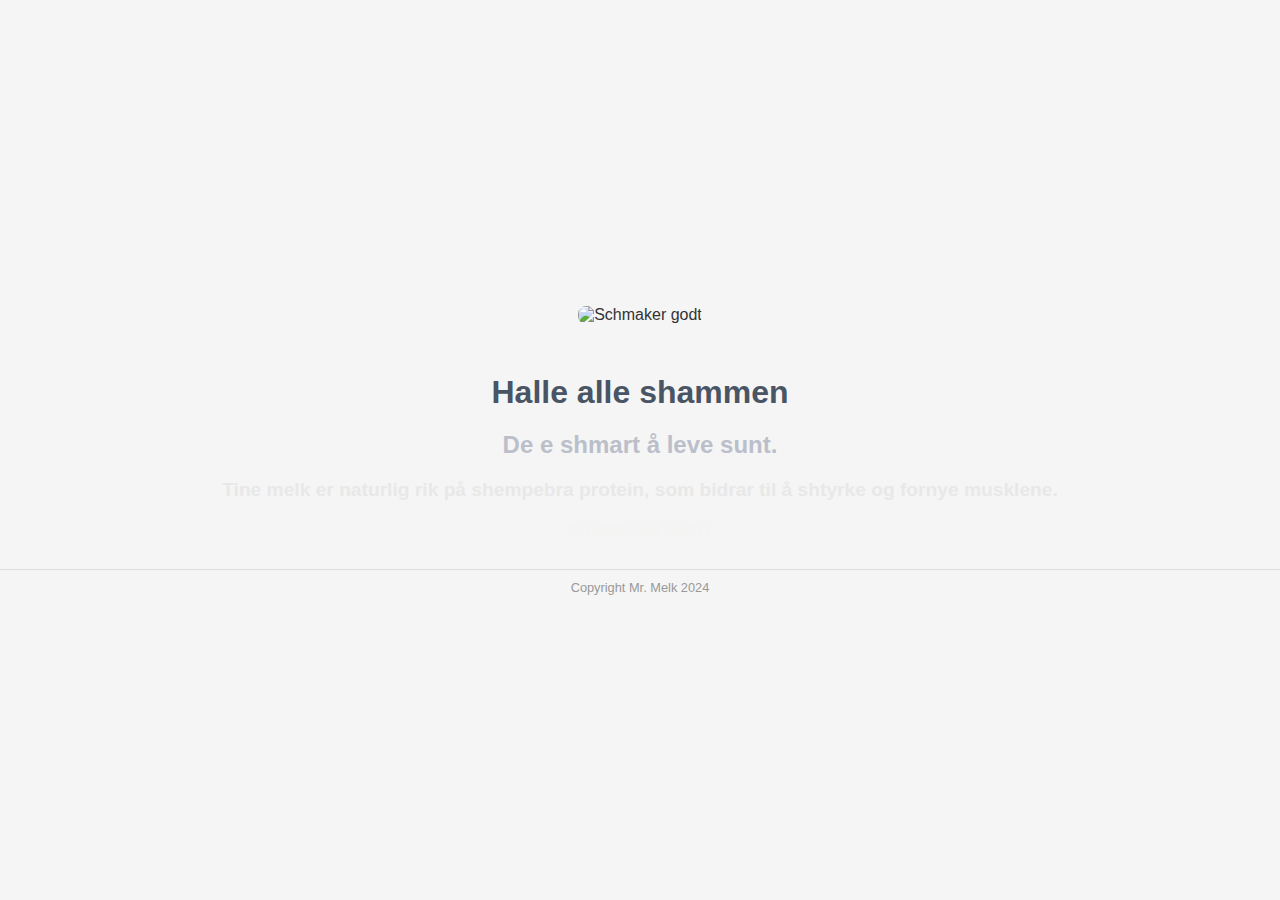
==== Testing/index.html @ a7b03140 "Create index.html" ====
<!DOCTYPE html>
<html lang="nb">
  <head>
    <meta charset="UTF-8">
    <meta name="viewport" content="width=device-width, initial-scale=1.0">
    <title>Mr. Melk</title>
    <style>
      body {
        font-family: Arial, sans-serif;
        background-color: #f5f5f5;
        color: #333;
        margin: 0;
        padding: 0;
        display: flex;
        flex-direction: column;
        align-items: center;
        justify-content: center;
        min-height: 100vh;
      }

      img {
        max-width: 100%;
        height: auto;
        border-radius: 8px;
        margin-bottom: 20px;
      }

      h1, h2, h3, h4, h5 {
        margin: 0;
        padding: 10px 0;
        text-align: center;
      }

      h1 {
        font-size: 2.5em;
      }

      h2 {
        font-size: 2em;
        color: #495464;
      }

      h3 {
        font-size: 1.5em;
        color: #bbbfca;
      }

      h4 {
        font-size: 1.2em;
        color: #e8e8e8;
      }

      h5 {
        font-size: 1em;
        color: #f4f4f2;
      }

      footer {
        font-size: 0.8em;
        color: #999;
        margin-top: 20px;
        padding-top: 10px;
        text-align: center;
        border-top: 1px solid #ddd;
        width: 100%;
      }
    </style>
  </head>
  <body>
    <img src="https://www.dagbladet.no/images/72700293.jpg?imageId=72700293&panow=100&panoh=70&panox=0&panoy=2.8571428571429&heightw=30.867346938776&heighth=100&heightx=38.520408163265&heighty=0&width=1200&height=630" alt="Schmaker godt">
    <h1></h1>
    <h2>Halle alle shammen</h2>
    <h3>De e shmart å leve sunt.</h3>
    <h4>Tine melk er naturlig rik på shempebra protein, som bidrar til å shtyrke og fornye musklene.</h4>
    <h5>SHCMAKER GODT</h5>
    <footer>Copyright Mr. Melk 2024</footer>
  </body>
</html>
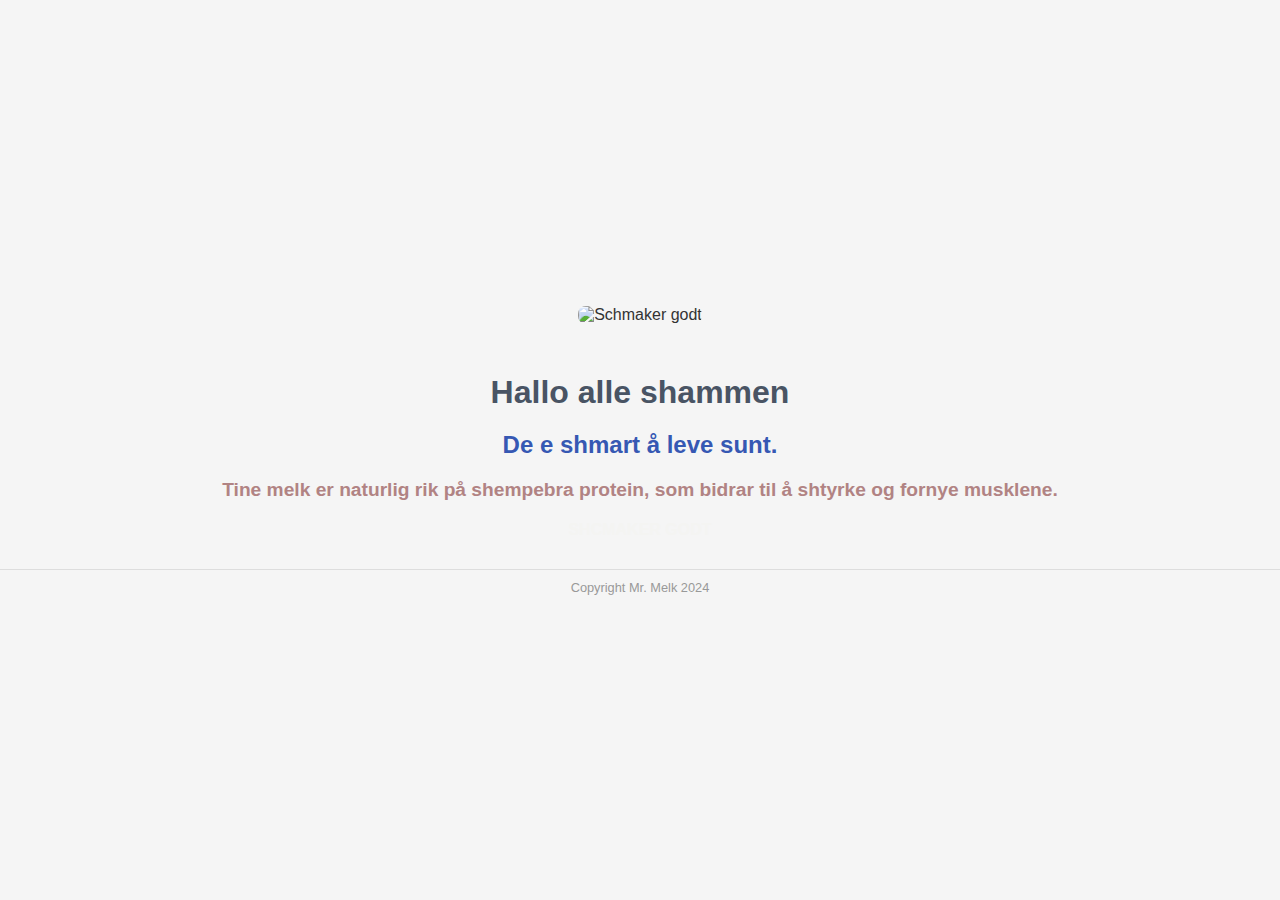
==== commit f5466b9c: "Update index.html" ====
--- a/Testing/index.html
+++ b/Testing/index.html
@@ -42,12 +42,12 @@
 
       h3 {
         font-size: 1.5em;
-        color: #bbbfca;
+        color: #3658b3;
       }
 
       h4 {
         font-size: 1.2em;
-        color: #e8e8e8;
+        color: #b18383;
       }
 
       h5 {
@@ -69,7 +69,7 @@
   <body>
     <img src="https://www.dagbladet.no/images/72700293.jpg?imageId=72700293&panow=100&panoh=70&panox=0&panoy=2.8571428571429&heightw=30.867346938776&heighth=100&heightx=38.520408163265&heighty=0&width=1200&height=630" alt="Schmaker godt">
     <h1></h1>
-    <h2>Halle alle shammen</h2>
+    <h2>Hallo alle shammen</h2>
     <h3>De e shmart å leve sunt.</h3>
     <h4>Tine melk er naturlig rik på shempebra protein, som bidrar til å shtyrke og fornye musklene.</h4>
     <h5>SHCMAKER GODT</h5>
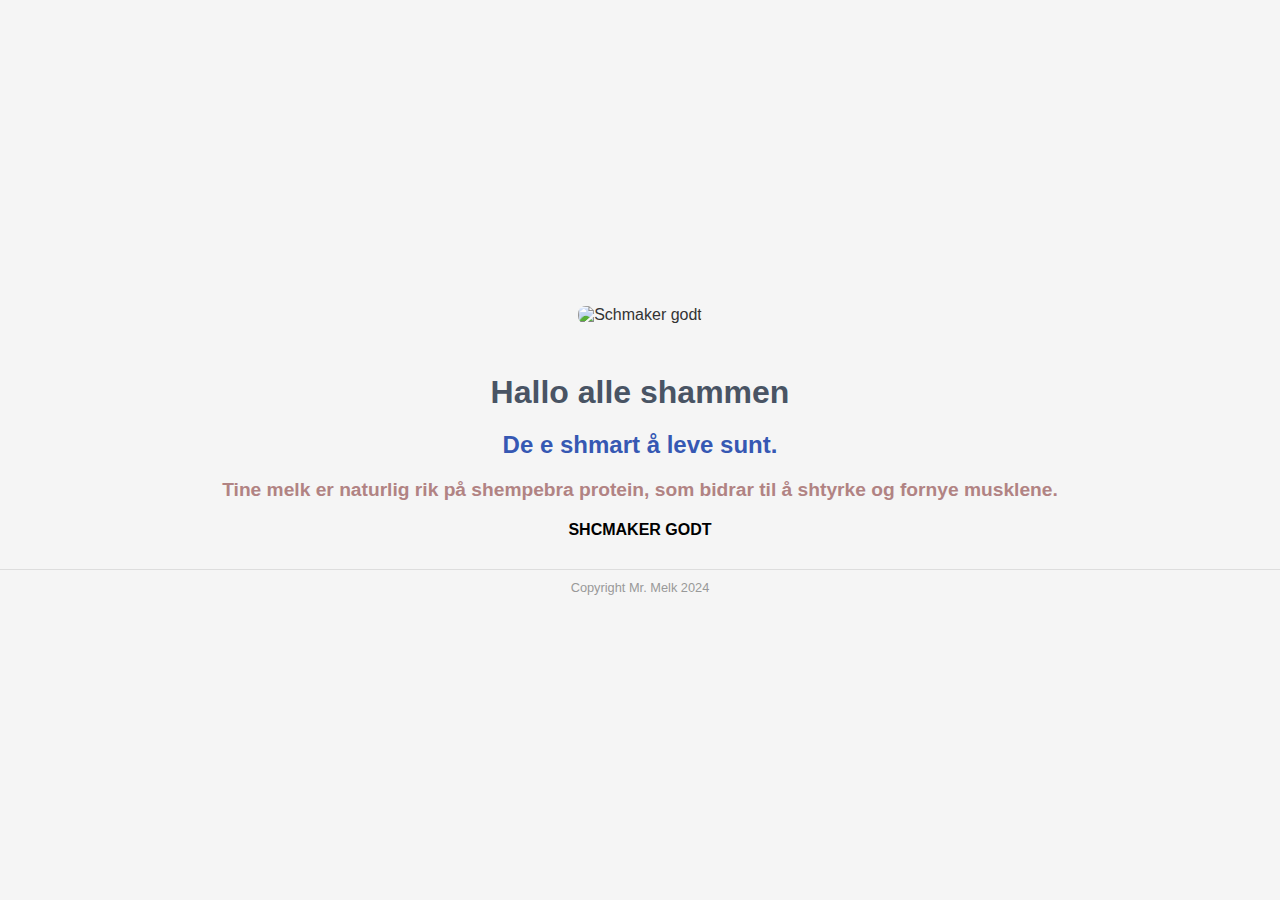
==== commit 4d304aa0: "Update index.html" ====
--- a/Testing/index.html
+++ b/Testing/index.html
@@ -52,7 +52,7 @@
 
       h5 {
         font-size: 1em;
-        color: #f4f4f2;
+        color: #000000;
       }
 
       footer {
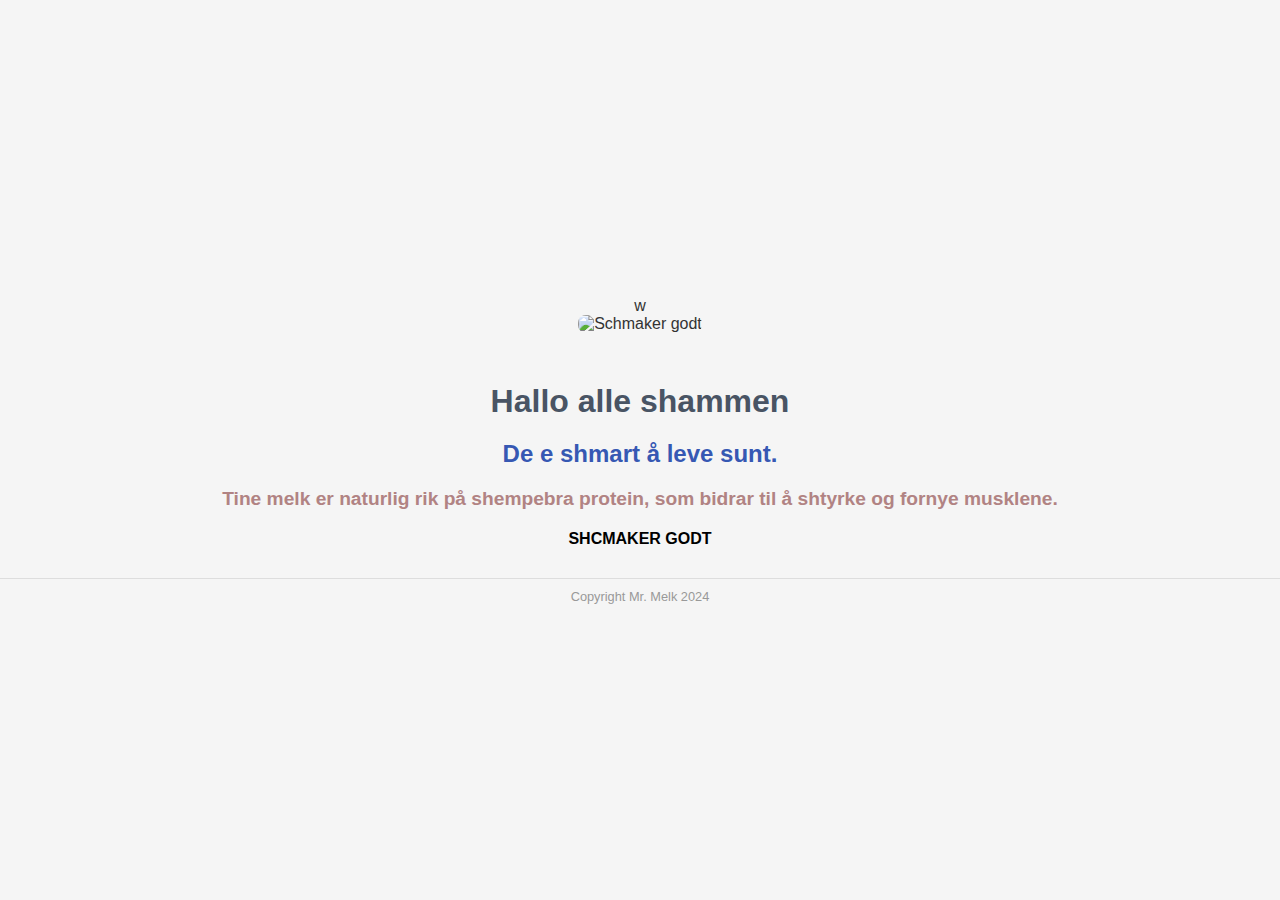
==== commit c26cb150: "ja" ====
--- a/Testing/index.html
+++ b/Testing/index.html
@@ -1,4 +1,4 @@
-<!DOCTYPE html>
+w<!DOCTYPE html>
 <html lang="nb">
   <head>
     <meta charset="UTF-8">
@@ -67,7 +67,7 @@
     </style>
   </head>
   <body>
-    <img src="https://www.dagbladet.no/images/72700293.jpg?imageId=72700293&panow=100&panoh=70&panox=0&panoy=2.8571428571429&heightw=30.867346938776&heighth=100&heightx=38.520408163265&heighty=0&width=1200&height=630" alt="Schmaker godt">
+    <img src="https://media.tenor.com/5Sd1zk4Qr1YAAAAM/mr-melk-melkemannen.gif" alt="Schmaker godt">
     <h1></h1>
     <h2>Hallo alle shammen</h2>
     <h3>De e shmart å leve sunt.</h3>
